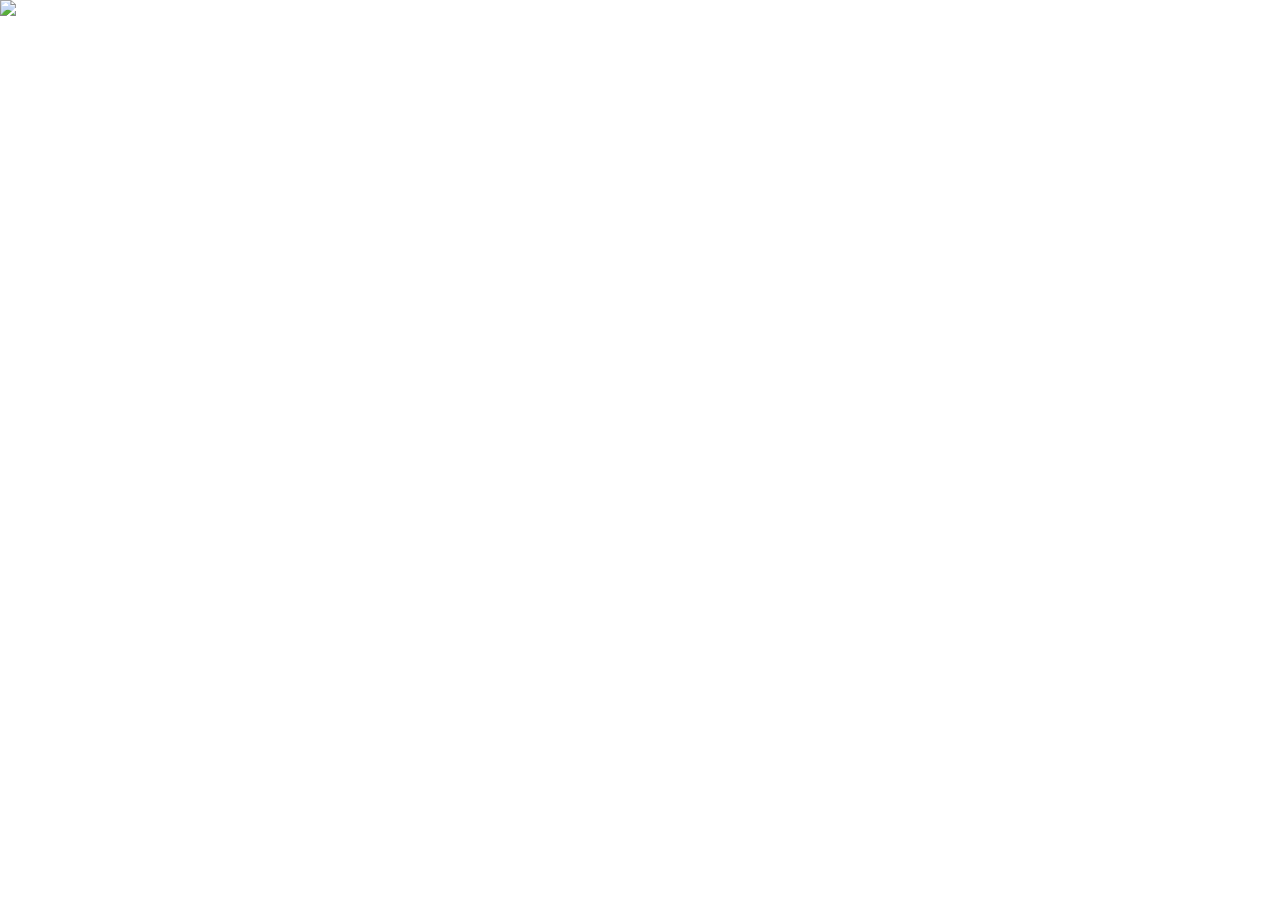
==== index.html @ 22061b30 "Deploying to gh-pages from @ SH1RL0CK/davinki@c07206b111863aca1fe686ce5853996028f9b1c5 🚀" ====
<!DOCTYPE html>
<html>

<head>
  <base href="/davinki/">
  <meta charset="UTF-8">
  <meta name="description" content="Die bessere Stundenplan-App für die Brühlwiesenschule in Hofheim">
  <meta name="author" content="SH1RL0CK">
  <meta name="viewport" content="width=device-width, initial-scale=1.0">
  <meta content="IE=Edge" http-equiv="X-UA-Compatible">
  <meta name="apple-mobile-web-app-capable" content="yes">
  <meta name="apple-mobile-web-app-status-bar-style" content="black">
  <meta name="apple-mobile-web-app-title" content="Davinki">
  <link rel="apple-touch-icon" sizes="57x57" href="icons/apple-icon-57x57.png">
  <link rel="apple-touch-icon" sizes="60x60" href="icons/apple-icon-60x60.png">
  <link rel="apple-touch-icon" sizes="72x72" href="icons/apple-icon-72x72.png">
  <link rel="apple-touch-icon" sizes="76x76" href="icons/apple-icon-76x76.png">
  <link rel="apple-touch-icon" sizes="114x114" href="icons/apple-icon-114x114.png">
  <link rel="apple-touch-icon" sizes="120x120" href="icons/apple-icon-120x120.png">
  <link rel="apple-touch-icon" sizes="144x144" href="icons/apple-icon-144x144.png">
  <link rel="apple-touch-icon" sizes="152x152" href="icons/apple-icon-152x152.png">
  <link rel="apple-touch-icon" sizes="180x180" href="icons/apple-icon-180x180.png">
  <link rel="icon" type="image/png" sizes="192x192" href="icons/android-icon-192x192.png">
  <link rel="icon" type="image/png" sizes="32x32" href="icons/favicon-32x32.png">
  <link rel="icon" type="image/png" sizes="96x96" href="icons/favicon-96x96.png">
  <link rel="icon" type="image/png" sizes="16x16" href="icons/favicon-16x16.png">
  <meta name="msapplication-TileColor" content="#ffffff">
  <meta name="msapplication-TileImage" content="icons/ms-icon-144x144.png">
  <meta name="theme-color" content="#ffffff">
  <title>Davinki</title>
  <link rel="manifest" href="manifest.json">
  <link rel="stylesheet" type="text/css" href="splash/style.css">
</head>

<body style="position: fixed; inset: 0px; overflow: hidden; padding: 0px; margin: 0px; user-select: none; touch-action: none; font: 14px sans-serif; color: red;">
  <!-- This script installs service_worker.js to provide PWA functionality to
       application. For more information, see:
       https://developers.google.com/web/fundamentals/primers/service-workers -->
  <script>
    var serviceWorkerVersion = '327637811';
    var scriptLoaded = false;
    function loadMainDartJs() {
      if (scriptLoaded) {
        return;
      }
      scriptLoaded = true;
      var scriptTag = document.createElement('script');
      scriptTag.src = 'main.dart.js';
      scriptTag.type = 'application/javascript';
      document.body.append(scriptTag);
    }

    if ('serviceWorker' in navigator) {
      // Service workers are supported. Use them.
      window.addEventListener('load', function () {
        // Wait for registration to finish before dropping the <script> tag.
        // Otherwise, the browser will load the script multiple times,
        // potentially different versions.
        var serviceWorkerUrl = 'flutter_service_worker.js?v=' + serviceWorkerVersion;
        navigator.serviceWorker.register(serviceWorkerUrl)
          .then((reg) => {
            function waitForActivation(serviceWorker) {
              serviceWorker.addEventListener('statechange', () => {
                if (serviceWorker.state == 'activated') {
                  console.log('Installed new service worker.');
                  loadMainDartJs();
                }
              });
            }
            if (!reg.active && (reg.installing || reg.waiting)) {
              // No active web worker and we have installed or are installing
              // one for the first time. Simply wait for it to activate.
              waitForActivation(reg.installing || reg.waiting);
            } else if (!reg.active.scriptURL.endsWith(serviceWorkerVersion)) {
              // When the app updates the serviceWorkerVersion changes, so we
              // need to ask the service worker to update.
              console.log('New service worker available.');
              reg.update();
              waitForActivation(reg.installing);
            } else {
              // Existing service worker is still good.
              console.log('Loading app from service worker.');
              loadMainDartJs();
            }
          });

        // If service worker doesn't succeed in a reasonable amount of time,
        // fallback to plaint <script> tag.
        setTimeout(() => {
          if (!scriptLoaded) {
            console.warn(
              'Failed to load app from service worker. Falling back to plain <script> tag.',
            );
            loadMainDartJs();
          }
        }, 4000);
      });
    } else {
      // Service workers not supported. Just drop the <script> tag.
      loadMainDartJs();
    }
  </script>
  <picture id="splash">
    <source srcset="splash/img/light-1x.png 1x, splash/img/light-2x.png 2x, splash/img/light-3x.png 3x, splash/img/light-4x.png 4x" media="(prefers-color-scheme: light) or (prefers-color-scheme: no-preference)">
    <source srcset="splash/img/dark-1x.png 1x, splash/img/dark-2x.png 2x, splash/img/dark-3x.png 3x, splash/img/dark-4x.png 4x" media="(prefers-color-scheme: dark)">
    <img class="center" src="splash/img/light-1x.png" />
  </picture>
</body>

</html>
---- splash/style.css ----
body, html {
  margin:0;
  height:100%;
  background: #e91e63;
  
  background-size: 100% 100%;
}

.center {
  margin: 0;
  position: absolute;
  top: 50%;
  left: 50%;
  -ms-transform: translate(-50%, -50%);
  transform: translate(-50%, -50%);
}

.contain {
  display:block;
  width:100%; height:100%;
  object-fit: contain;
}

.stretch {
  display:block;
  width:100%; height:100%;
}

.cover {
  display:block;
  width:100%; height:100%;
  object-fit: cover;
}

@media (prefers-color-scheme: dark) {
  body {
    margin:0;
    height:100%;
    background: #e91e63;
    
    background-size: 100% 100%;
  }
}
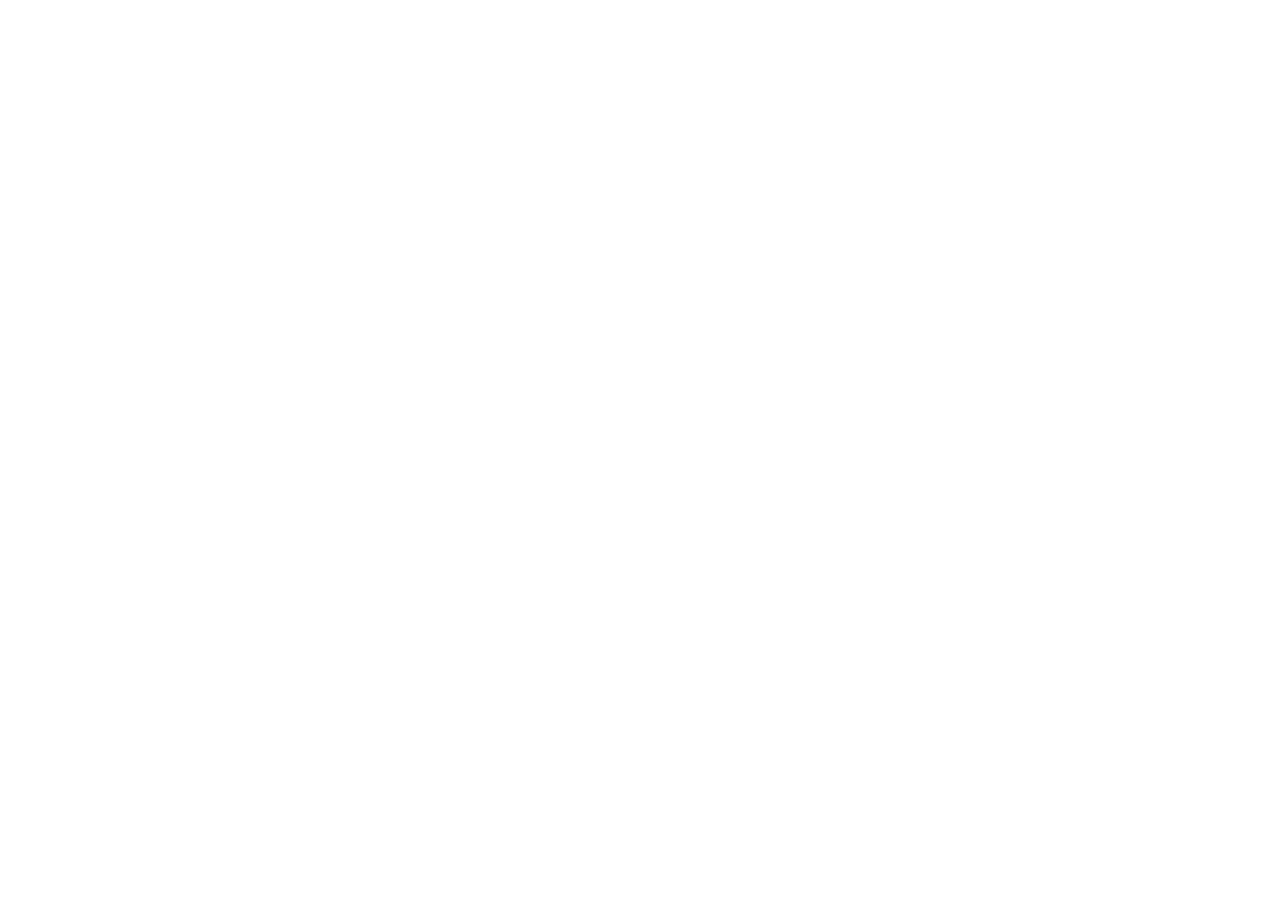
==== commit d544d2ea: "Deploying to gh-pages from @ SH1RL0CK/davinki@c9c57debf4b241619bebe5159082eb100b7bf810 🚀" ====
--- a/index.html
+++ b/index.html
@@ -29,7 +29,6 @@
   <meta name="theme-color" content="#ffffff">
   <title>Davinki</title>
   <link rel="manifest" href="manifest.json">
-  <link rel="stylesheet" type="text/css" href="splash/style.css">
 </head>
 
 <body style="position: fixed; inset: 0px; overflow: hidden; padding: 0px; margin: 0px; user-select: none; touch-action: none; font: 14px sans-serif; color: red;">
@@ -37,7 +36,7 @@
        application. For more information, see:
        https://developers.google.com/web/fundamentals/primers/service-workers -->
   <script>
-    var serviceWorkerVersion = '327637811';
+    var serviceWorkerVersion = '3085273345';
     var scriptLoaded = false;
     function loadMainDartJs() {
       if (scriptLoaded) {
@@ -100,11 +99,6 @@
       loadMainDartJs();
     }
   </script>
-  <picture id="splash">
-    <source srcset="splash/img/light-1x.png 1x, splash/img/light-2x.png 2x, splash/img/light-3x.png 3x, splash/img/light-4x.png 4x" media="(prefers-color-scheme: light) or (prefers-color-scheme: no-preference)">
-    <source srcset="splash/img/dark-1x.png 1x, splash/img/dark-2x.png 2x, splash/img/dark-3x.png 3x, splash/img/dark-4x.png 4x" media="(prefers-color-scheme: dark)">
-    <img class="center" src="splash/img/light-1x.png" />
-  </picture>
 </body>
 
 </html>